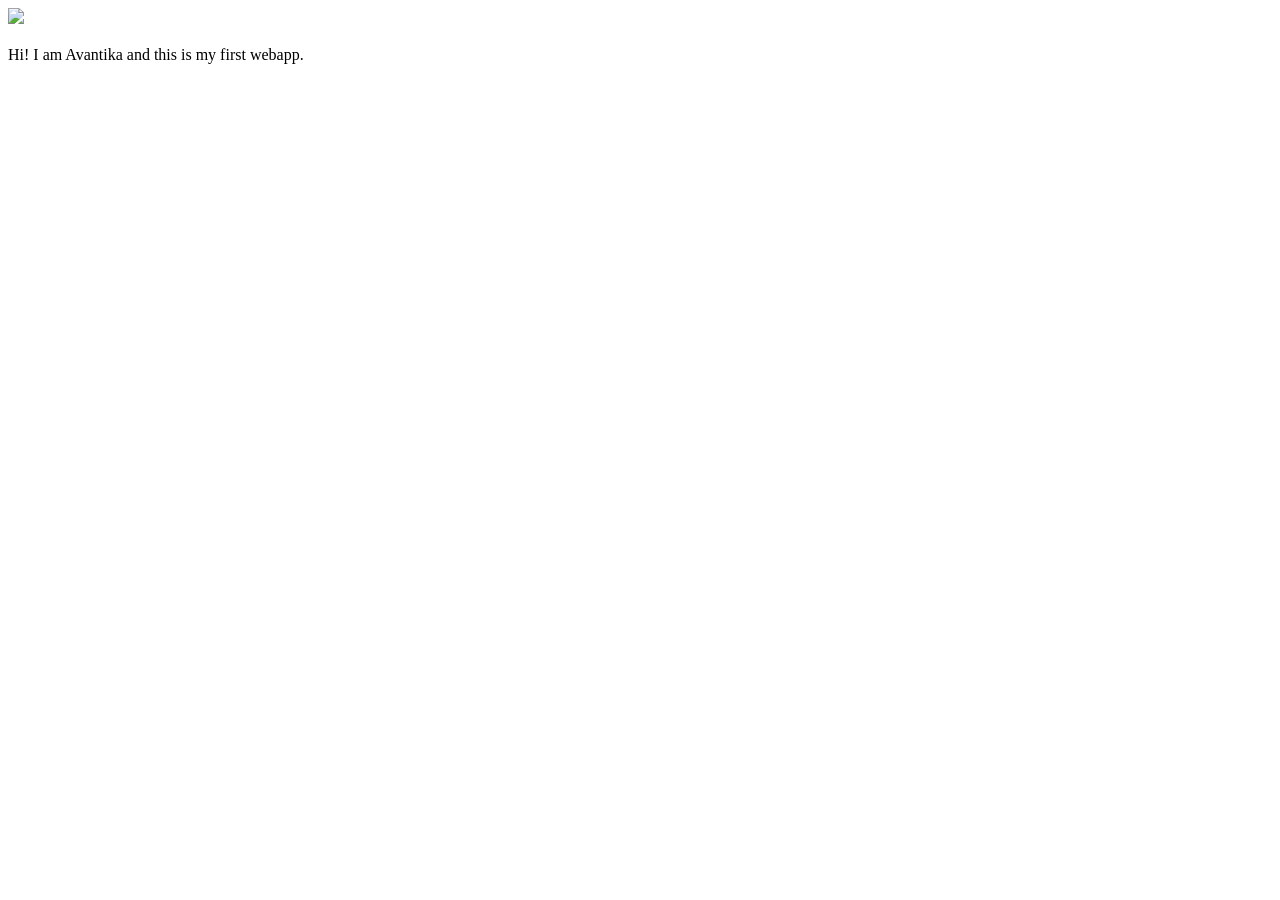
==== ui/index.html @ 183a5756 "[imad-console] Updates ui/index.html" ====
<!doctype html>
<html>
    <head>
        <link href="/ui/style.css" rel="stylesheet" />
    </head>
    <body>
        <div class="center">
            <img src="/ui/madi.png" class="img-medium"/>
        </div>
        <br>
        <div class="center text-big bold">
            Hi! I am Avantika and this is my first webapp.
        </div>
        <script type="text/javascript" src="/ui/main.js">
        </script>
    </body>
</html>
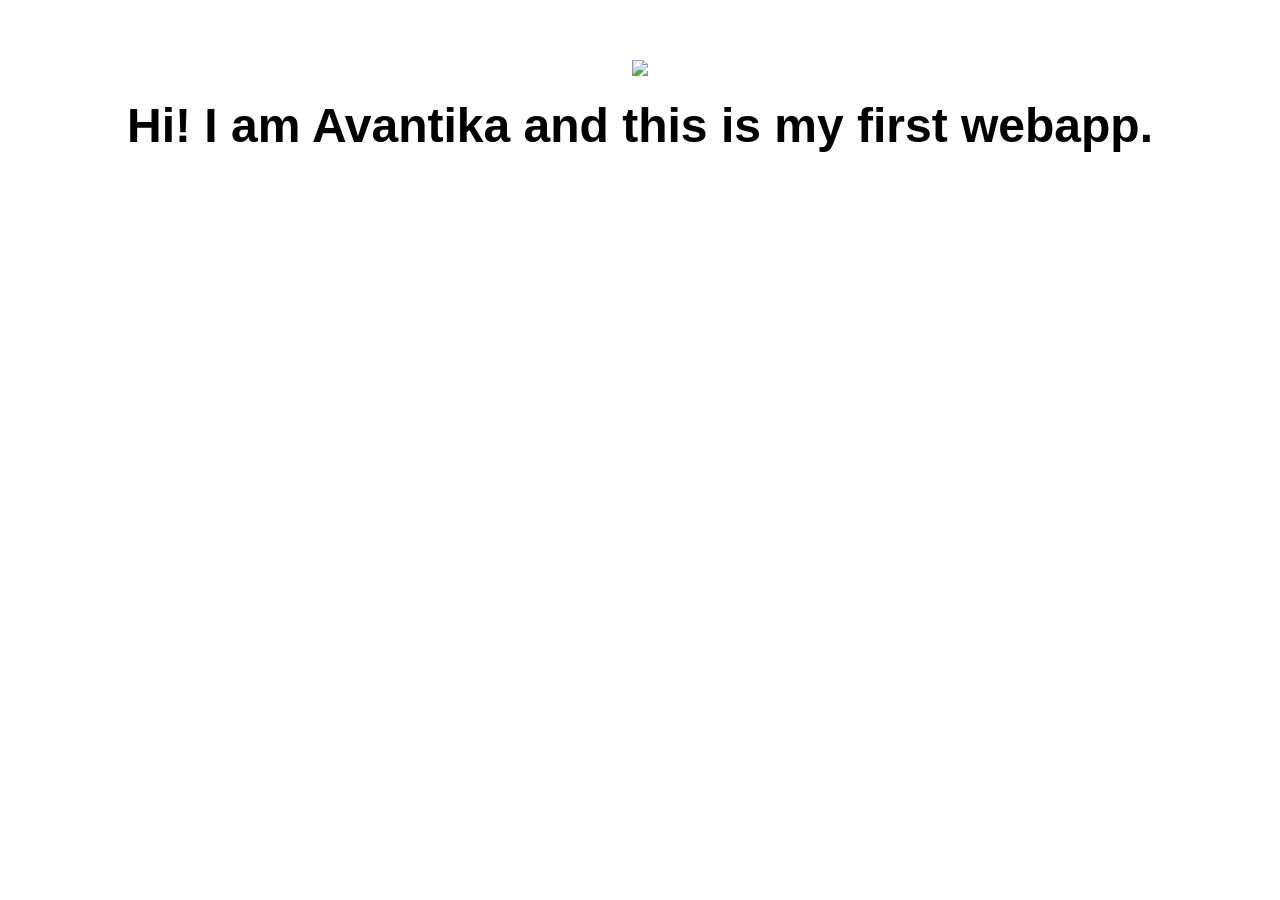
==== commit 4afe3ba7: "[imad-console] Updates ui/index.html" ====
--- a/ui/index.html
+++ b/ui/index.html
@@ -11,6 +11,9 @@
         <div class="center text-big bold">
             Hi! I am Avantika and this is my first webapp.
         </div>
+        <script>
+            alert("Hi! I'm Javascript");
+        </script>
         <script type="text/javascript" src="/ui/main.js">
         </script>
     </body>
--- a/ui/style.css
+++ b/ui/style.css
@@ -0,0 +1,29 @@
+body {
+    font-family: sans-serif;
+    margin-top: 60px;
+}
+
+.center {
+    text-align: center;
+}
+
+.text-big {
+    font-size: 300%;
+}
+
+.bold {
+    font-weight: bold;
+}
+
+.img-medium {
+    height: 200px;
+}
+
+ .container{
+                max-width: 800px;
+                margin: 0 auto;
+                color: #656363;
+                font-family: sans-serif;
+                padding-left: 20px;
+                padding-right: 20px;
+            }
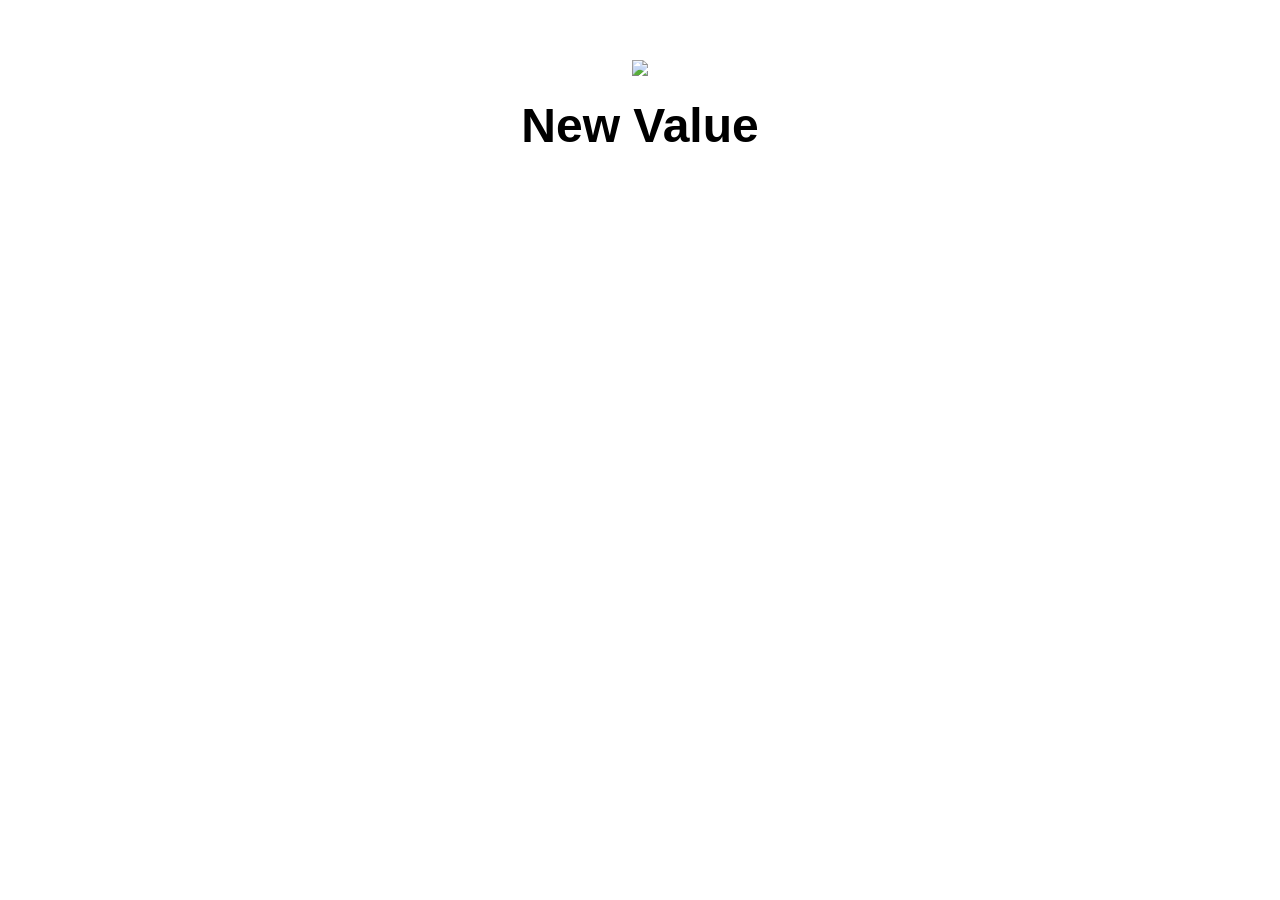
==== commit 06f33928: "[imad-console] Updates ui/index.html" ====
--- a/ui/index.html
+++ b/ui/index.html
@@ -4,11 +4,11 @@
         <link href="/ui/style.css" rel="stylesheet" />
     </head>
     <body>
-        <div class="center">
+        <div id='madi' class="center">
             <img src="/ui/madi.png" class="img-medium"/>
         </div>
         <br>
-        <div class="center text-big bold">
+        <div id='main-text' class="center text-big bold">
             Hi! I am Avantika and this is my first webapp.
         </div>
         <script>
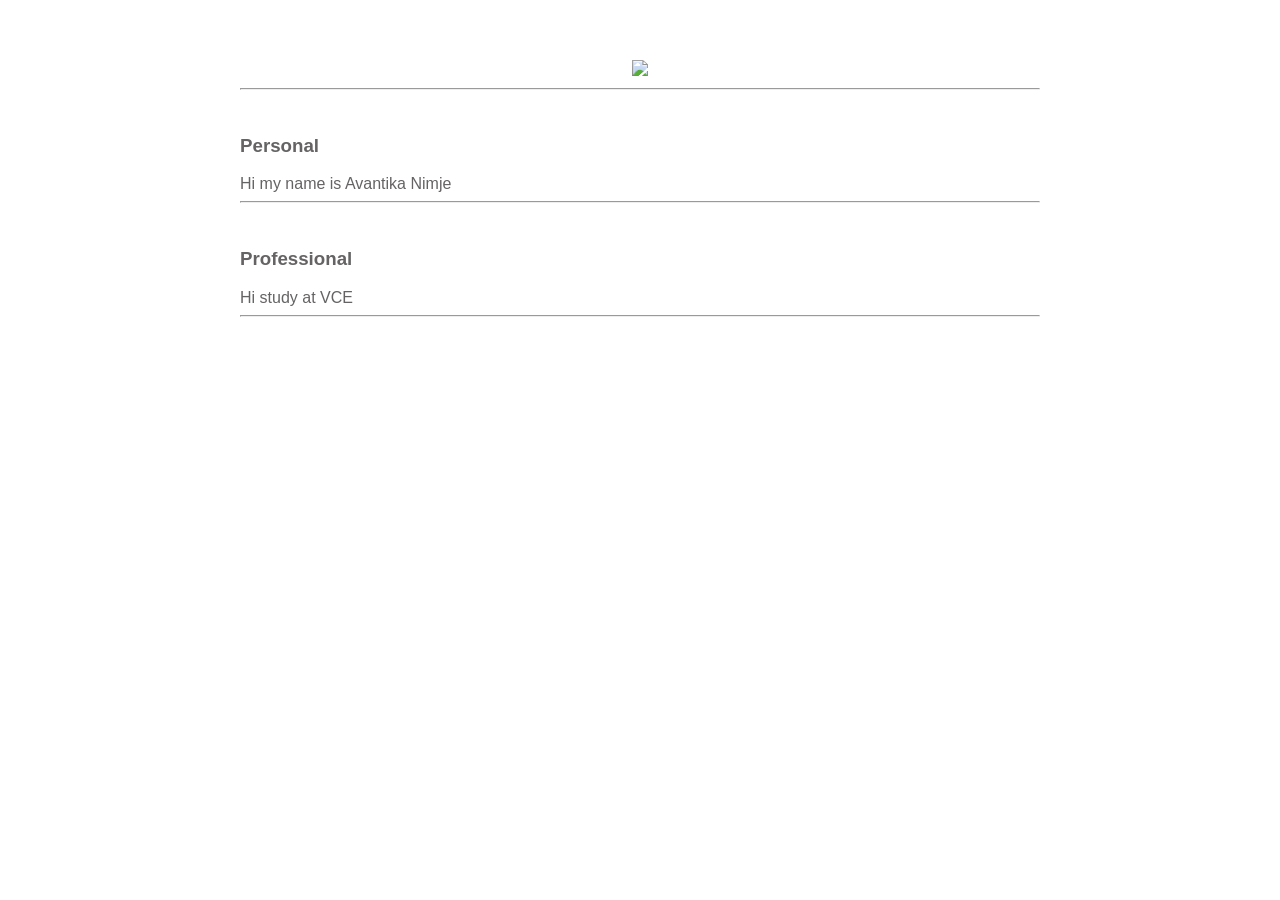
==== commit 6e9507ba: "[imad-console] Updates ui/index.html" ====
--- a/ui/index.html
+++ b/ui/index.html
@@ -4,16 +4,27 @@
         <link href="/ui/style.css" rel="stylesheet" />
     </head>
     <body>
-        <div id='madi' class="center">
-            <img src="/ui/madi.png" class="img-medium"/>
+        <div class = "container">
+            <div id='madi' class="center">
+                <img src="https://herok12.com/wp-content/themes/heropowered/assets/img/avatar-student.png" class="img-medium"/>
+            </div>
+            <hr/>
+            <br>
+            <h3>Personal</h3>
+            <div>
+                Hi my name is Avantika Nimje
+            </div>
+            <hr/>
+            <br>
+            <h3>Professional</h3>
+            <div>
+                Hi study at VCE
+            </div>
+            <hr/>
+            <div class="footer">
+                
+            </div>
         </div>
-        <br>
-        <div id='main-text' class="center text-big bold">
-            Hi! I am Avantika and this is my first webapp.
-        </div>
-        <script>
-            alert("Hi! I'm Javascript");
-        </script>
         <script type="text/javascript" src="/ui/main.js">
         </script>
     </body>
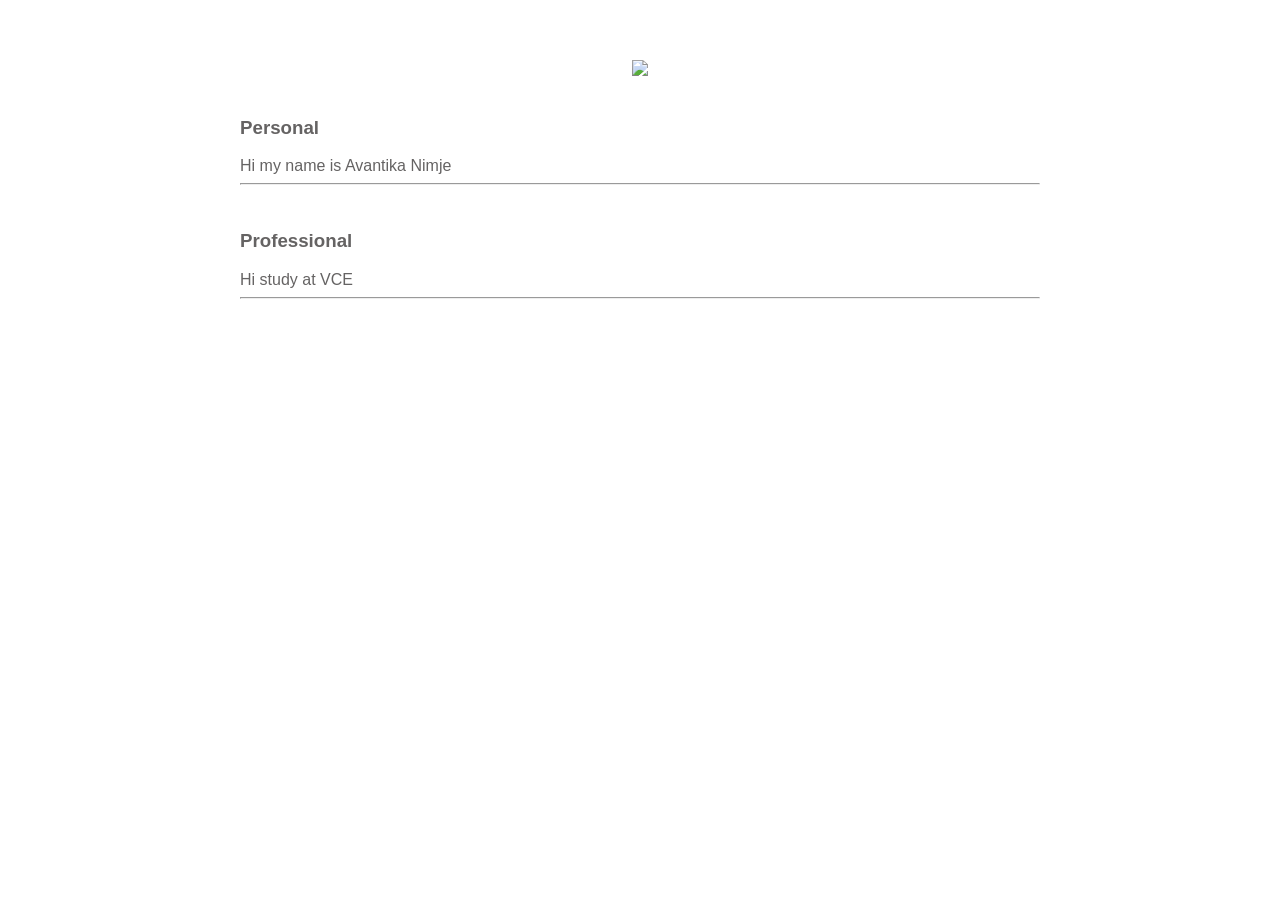
==== commit 3c7e12d9: "[imad-console] Updates ui/index.html" ====
--- a/ui/index.html
+++ b/ui/index.html
@@ -8,7 +8,7 @@
             <div id='madi' class="center">
                 <img src="https://herok12.com/wp-content/themes/heropowered/assets/img/avatar-student.png" class="img-medium"/>
             </div>
-            <hr/>
+            
             <br>
             <h3>Personal</h3>
             <div>
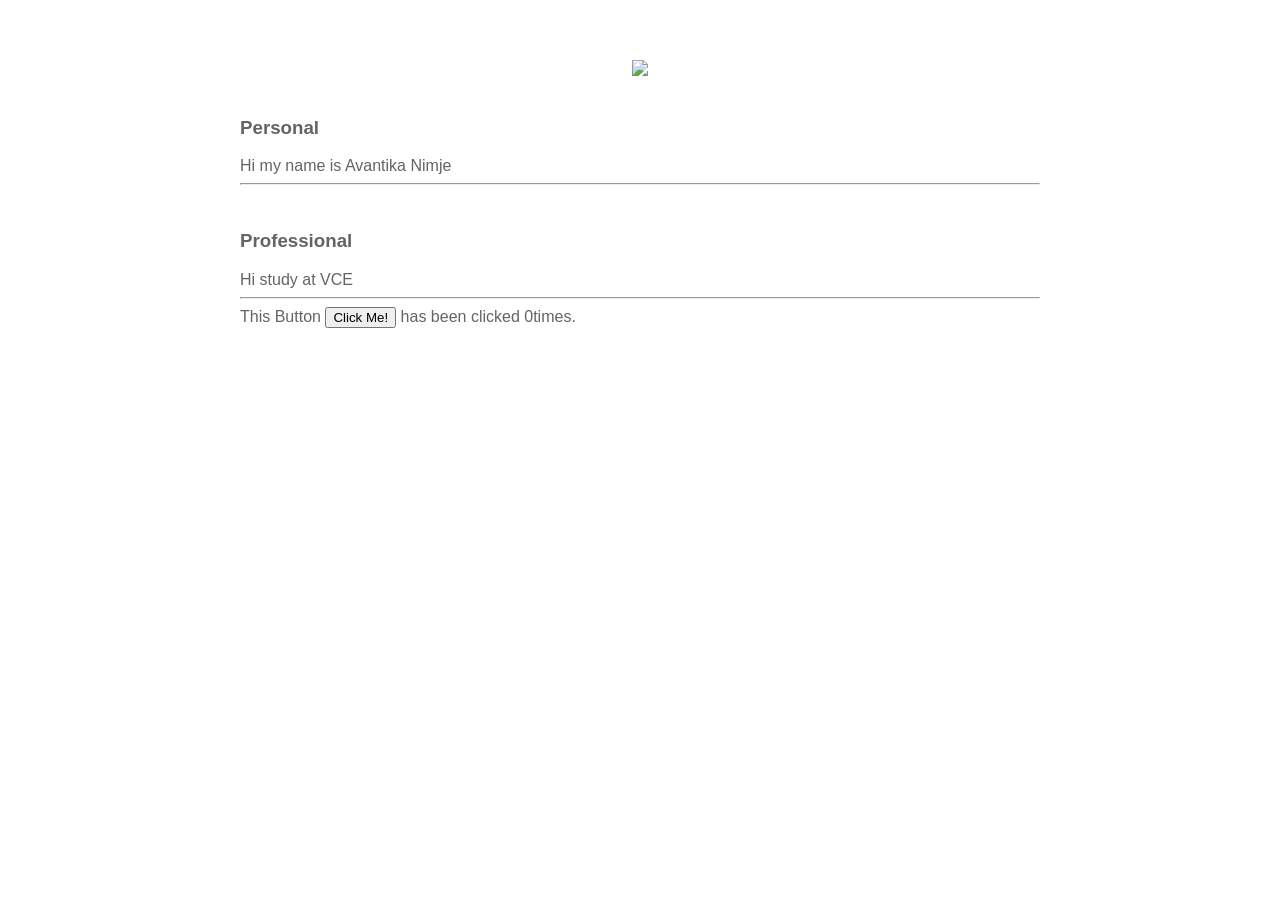
==== commit 5643fb42: "[imad-console] Updates ui/index.html" ====
--- a/ui/index.html
+++ b/ui/index.html
@@ -22,7 +22,7 @@
             </div>
             <hr/>
             <div class="footer">
-                
+                This Button <button id="counter">Click Me!</button> has been clicked <span id="count">0</span>times.
             </div>
         </div>
         <script type="text/javascript" src="/ui/main.js">
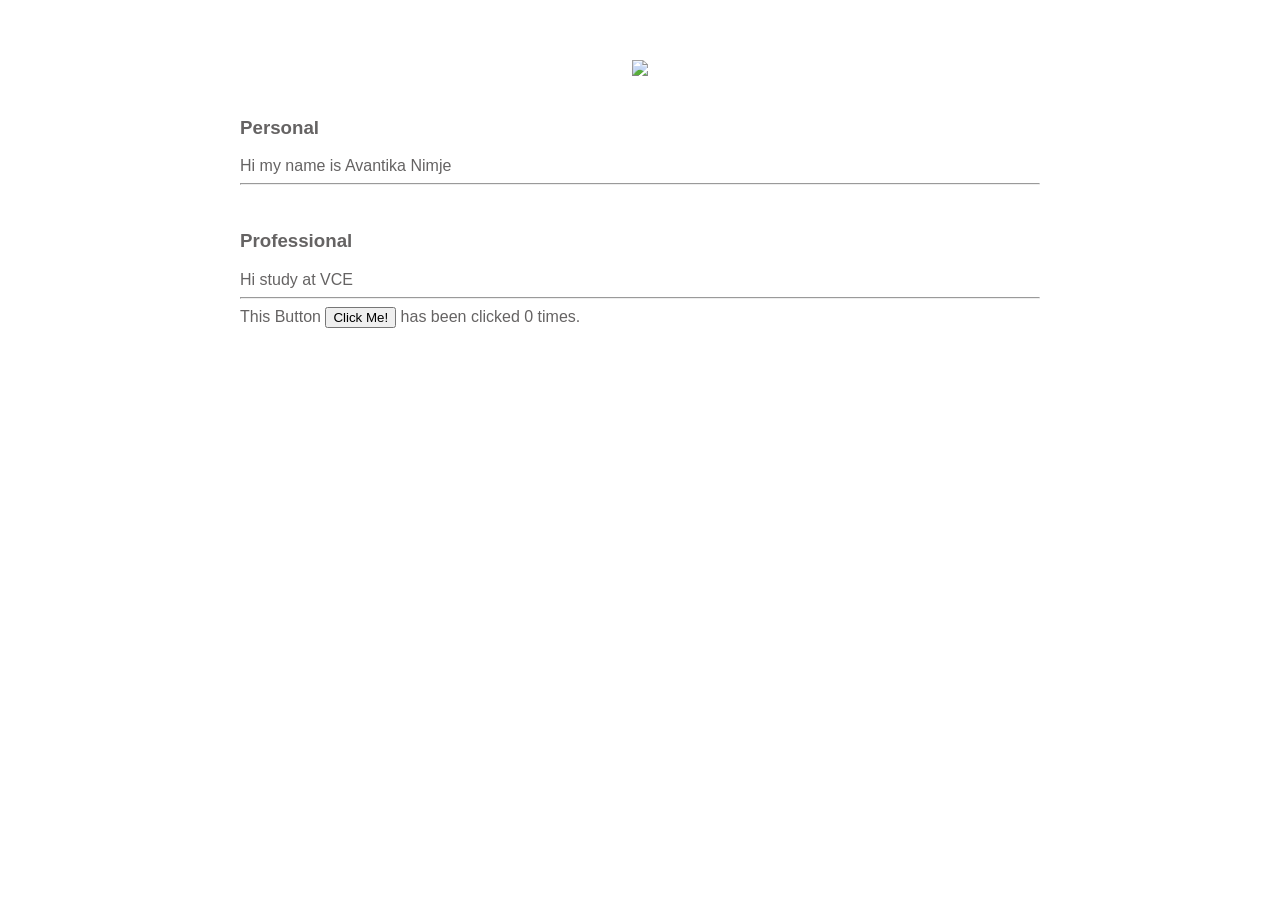
==== commit d48c6063: "[imad-console] Updates ui/index.html" ====
--- a/ui/index.html
+++ b/ui/index.html
@@ -22,7 +22,7 @@
             </div>
             <hr/>
             <div class="footer">
-                This Button <button id="counter">Click Me!</button> has been clicked <span id="count">0</span>times.
+                This Button <button id="counter">Click Me!</button> has been clicked <span id="count">0</span> times.
             </div>
         </div>
         <script type="text/javascript" src="/ui/main.js">
